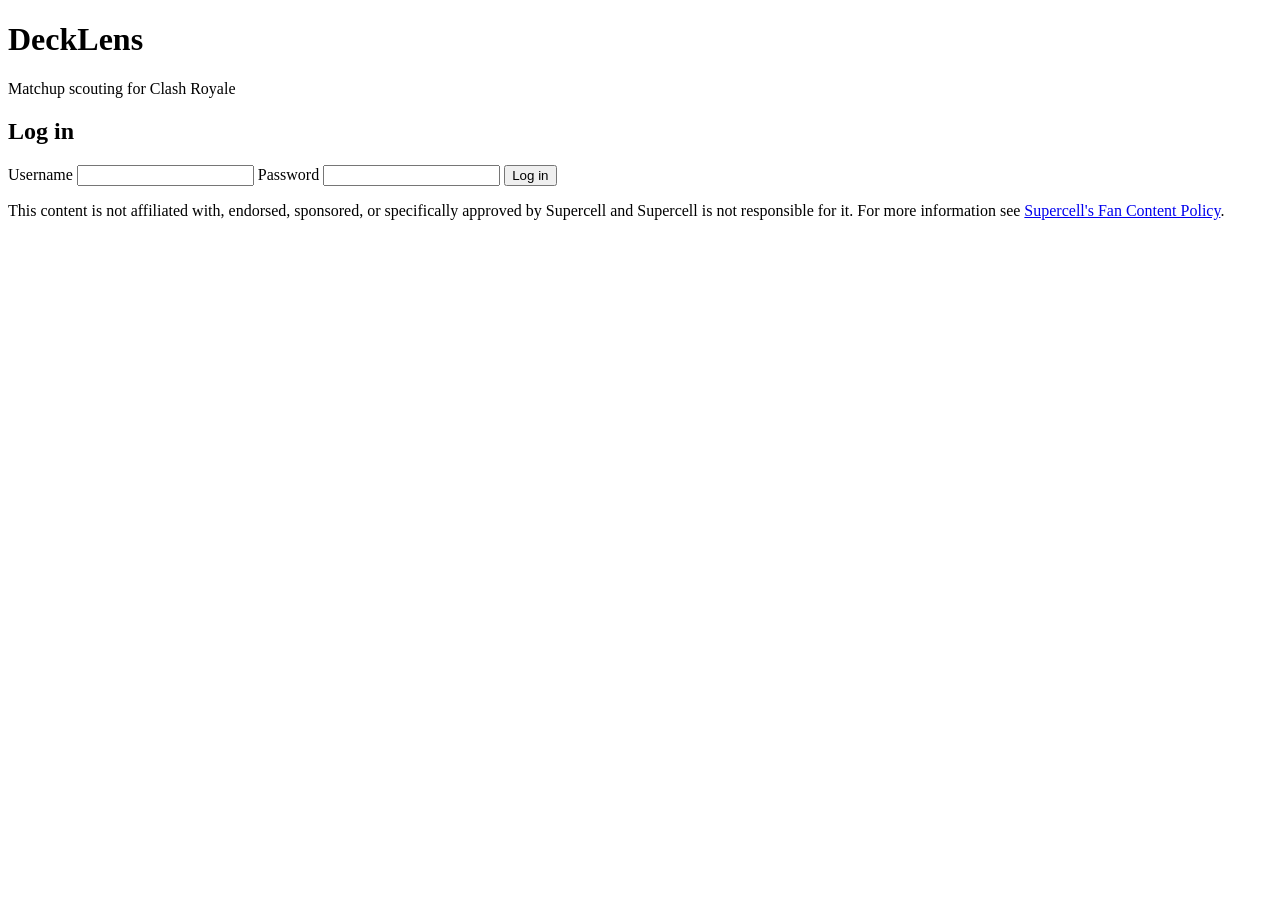
==== src/decklens/web/static/login.html @ 8702e8c5 "Logins: scrypt passwords, signed session cookies, lockout, CSRF origin check" ====
<!doctype html>
<html lang="en">
<head>
  <meta charset="utf-8">
  <meta name="viewport" content="width=device-width, initial-scale=1">
  <title>Log in · DeckLens</title>
  <link rel="stylesheet" href="/static/style.css">
  <script src="/static/login.js" defer></script>
</head>
<body>
  <header>
    <h1>DeckLens</h1>
    <p class="tagline">Matchup scouting for Clash Royale</p>
  </header>

  <main>
    <section aria-labelledby="login-heading" class="login">
      <h2 id="login-heading">Log in</h2>
      <form id="login-form" autocomplete="on">
        <label for="username">Username</label>
        <input id="username" name="username" autocomplete="username" autocapitalize="none"
               spellcheck="false" maxlength="32" required>
        <label for="password">Password</label>
        <input id="password" name="password" type="password" autocomplete="current-password"
               maxlength="128" required>
        <button type="submit">Log in</button>
      </form>
      <p id="login-message" class="result" aria-live="polite"></p>
    </section>
  </main>

  <footer>
    <p>This content is not affiliated with, endorsed, sponsored, or specifically approved by
      Supercell and Supercell is not responsible for it. For more information see
      <a href="https://supercell.com/en/fan-content-policy/" rel="noopener noreferrer">Supercell's Fan Content Policy</a>.</p>
  </footer>
</body>
</html>
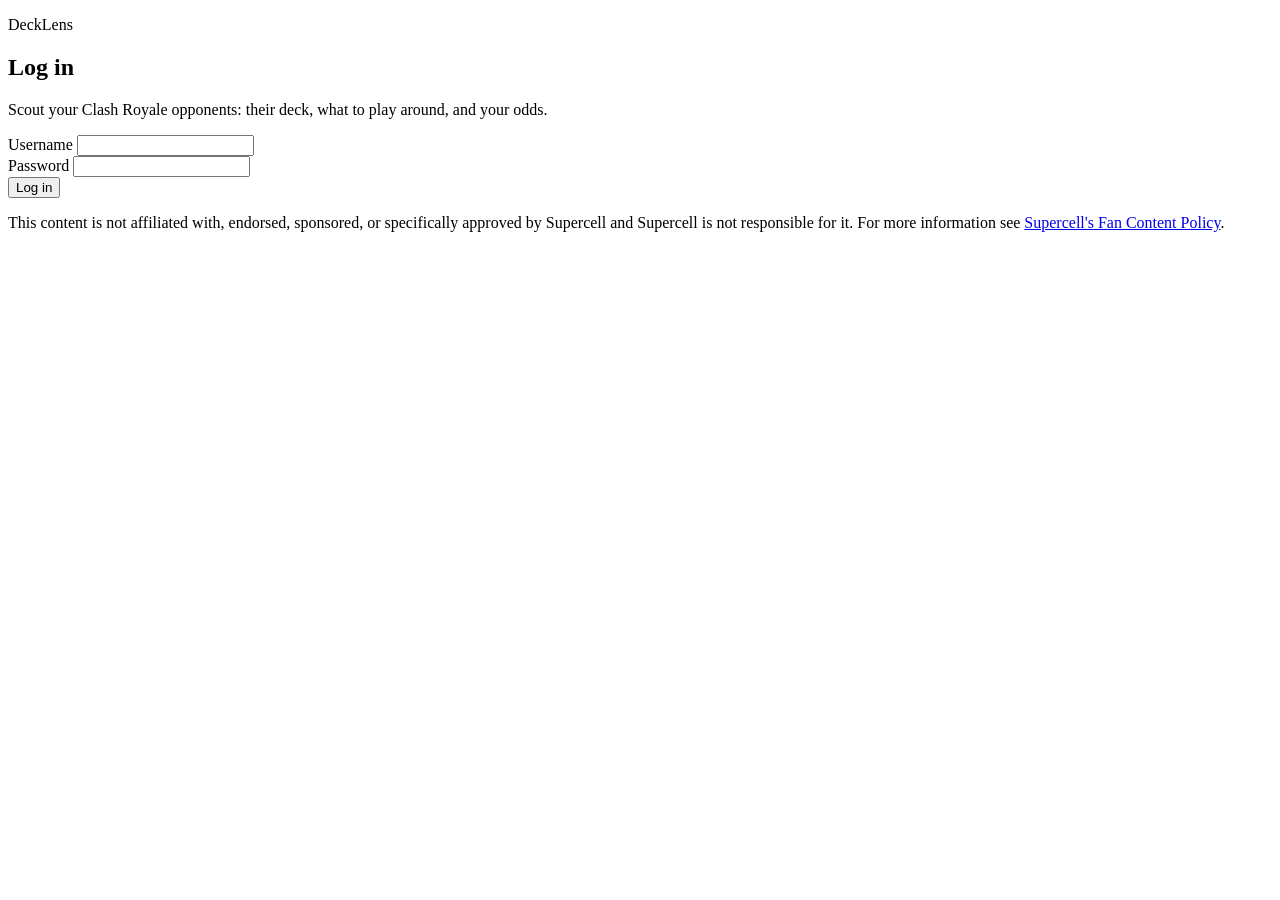
==== commit 44dca887: "Redesign the web app as a match broadcast The front end read as a generic template. It now dresses e" ====
--- a/src/decklens/web/static/login.html
+++ b/src/decklens/web/static/login.html
@@ -4,25 +4,33 @@
   <meta charset="utf-8">
   <meta name="viewport" content="width=device-width, initial-scale=1">
   <title>Log in · DeckLens</title>
+  <link rel="icon" href="/favicon.ico">
+  <link rel="preload" href="/static/barlow-condensed-700.woff2" as="font" type="font/woff2" crossorigin>
   <link rel="stylesheet" href="/static/style.css">
   <script src="/static/login.js" defer></script>
 </head>
-<body>
-  <header>
-    <h1>DeckLens</h1>
-    <p class="tagline">Matchup scouting for Clash Royale</p>
+<body class="login-page">
+  <header class="topbar">
+    <div class="topbar-inner">
+      <p class="wordmark"><span class="mark" aria-hidden="true"><i></i><i></i></span>DeckLens</p>
+    </div>
   </header>
 
   <main>
     <section aria-labelledby="login-heading" class="login">
-      <h2 id="login-heading">Log in</h2>
+      <h1 id="login-heading">Log in</h1>
+      <p class="lede">Scout your Clash Royale opponents: their deck, what to play around, and your odds.</p>
       <form id="login-form" autocomplete="on">
-        <label for="username">Username</label>
-        <input id="username" name="username" autocomplete="username" autocapitalize="none"
-               spellcheck="false" maxlength="32" required>
-        <label for="password">Password</label>
-        <input id="password" name="password" type="password" autocomplete="current-password"
-               maxlength="128" required>
+        <div class="field">
+          <label for="username">Username</label>
+          <input id="username" name="username" autocomplete="username" autocapitalize="none"
+                 spellcheck="false" maxlength="32" required>
+        </div>
+        <div class="field">
+          <label for="password">Password</label>
+          <input id="password" name="password" type="password" autocomplete="current-password"
+                 maxlength="128" required>
+        </div>
         <button type="submit">Log in</button>
       </form>
       <p id="login-message" class="result" aria-live="polite"></p>
